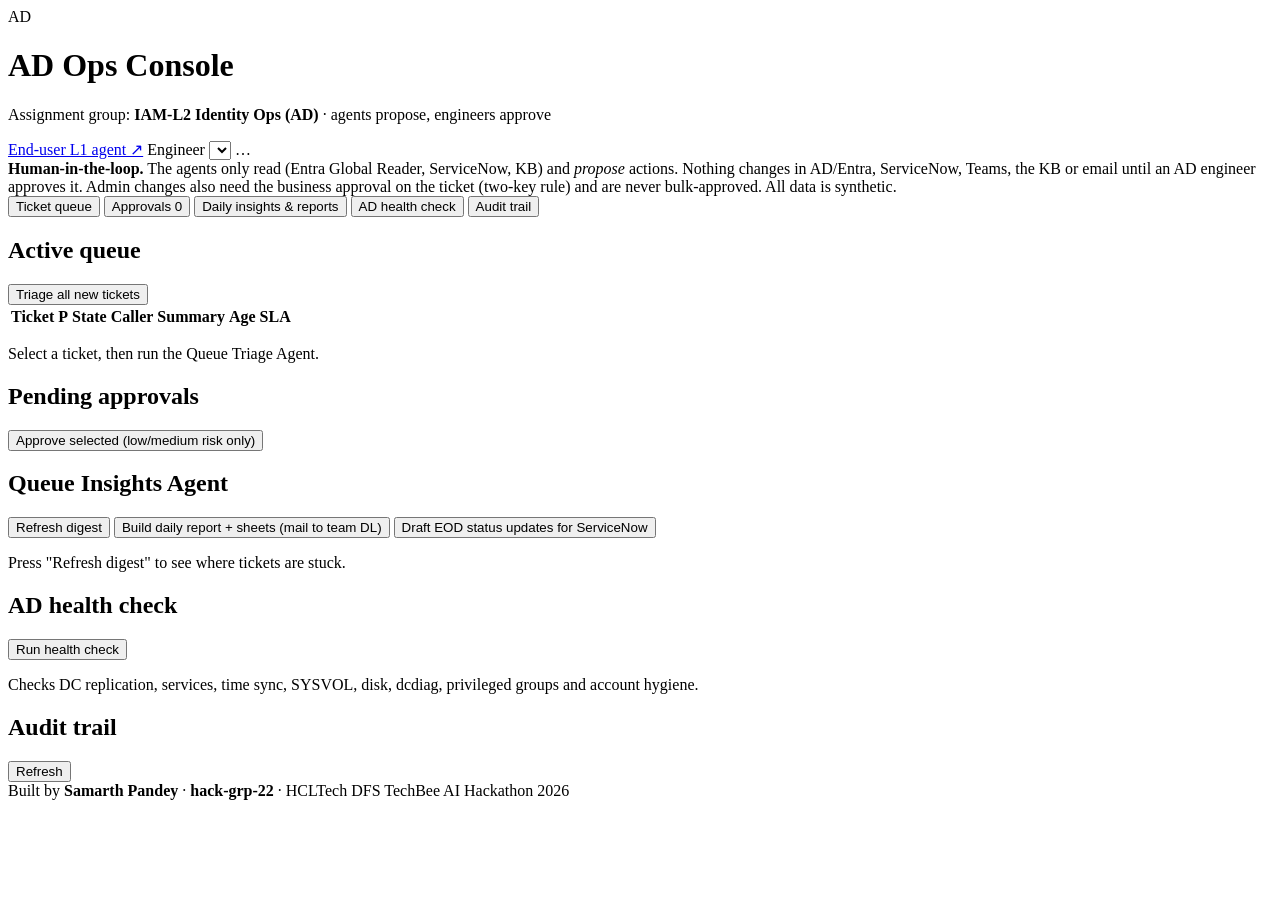
==== src/l1agent/static/ops.html @ cd48c5f5 "AD Ops extension: queue triage + insights agents, approval center, connectors, health check, reports" ====
<!doctype html>
<html lang="en">
<head>
  <meta charset="utf-8">
  <meta name="viewport" content="width=device-width, initial-scale=1">
  <title>AD Ops Console</title>
  <meta name="author" content="Samarth Pandey (hack-grp-22)">
  <link rel="stylesheet" href="/static/style.css">
  <link rel="stylesheet" href="/static/ops.css">
</head>
<body>
<header class="top">
  <div class="brand">
    <div class="logo" aria-hidden="true">AD</div>
    <div>
      <h1>AD Ops Console</h1>
      <p class="sub">Assignment group: <b id="group">IAM-L2 Identity Ops (AD)</b> · agents propose, engineers approve</p>
    </div>
  </div>
  <div class="status">
    <a class="link" href="/">End-user L1 agent ↗</a>
    <label class="muted">Engineer <select id="eng" aria-label="Signed-in engineer"></select></label>
    <span id="mode" class="badge">…</span>
  </div>
</header>

<div class="disclosure" role="note">
  <strong>Human-in-the-loop.</strong> The agents only read (Entra Global Reader, ServiceNow, KB) and <em>propose</em> actions.
  Nothing changes in AD/Entra, ServiceNow, Teams, the KB or email until an AD engineer approves it.
  Admin changes also need the business approval on the ticket (two-key rule) and are never bulk-approved. All data is synthetic.
</div>

<nav class="opstabs" role="tablist">
  <button class="otab active" data-p="queue">Ticket queue</button>
  <button class="otab" data-p="approvals">Approvals <span id="pendcount" class="count">0</span></button>
  <button class="otab" data-p="insights">Daily insights &amp; reports</button>
  <button class="otab" data-p="health">AD health check</button>
  <button class="otab" data-p="audit">Audit trail</button>
</nav>

<main class="opsmain">
  <section id="p-queue" class="opane">
    <div class="split">
      <div class="panel">
        <div class="bar"><h2>Active queue</h2><button id="triageall" class="primary sm">Triage all new tickets</button></div>
        <table class="grid" id="queue"><thead><tr><th>Ticket</th><th>P</th><th>State</th><th>Caller</th><th>Summary</th><th>Age</th><th>SLA</th></tr></thead><tbody></tbody></table>
      </div>
      <div class="panel" id="detail"><p class="muted">Select a ticket, then run the Queue Triage Agent.</p></div>
    </div>
  </section>

  <section id="p-approvals" class="opane hidden">
    <div class="panel">
      <div class="bar"><h2>Pending approvals</h2>
        <button id="bulk" class="primary sm">Approve selected (low/medium risk only)</button></div>
      <div id="approvals"></div>
    </div>
  </section>

  <section id="p-insights" class="opane hidden">
    <div class="panel">
      <div class="bar"><h2>Queue Insights Agent</h2>
        <span><button id="digest" class="secondary sm">Refresh digest</button>
        <button id="daily" class="primary sm">Build daily report + sheets (mail to team DL)</button>
        <button id="eod" class="primary sm">Draft EOD status updates for ServiceNow</button></span></div>
      <div id="insights"><p class="muted">Press "Refresh digest" to see where tickets are stuck.</p></div>
    </div>
  </section>

  <section id="p-health" class="opane hidden">
    <div class="panel">
      <div class="bar"><h2>AD health check</h2><button id="runhealth" class="primary sm">Run health check</button></div>
      <div id="health"><p class="muted">Checks DC replication, services, time sync, SYSVOL, disk, dcdiag, privileged groups and account hygiene.</p></div>
    </div>
  </section>

  <section id="p-audit" class="opane hidden">
    <div class="panel"><div class="bar"><h2>Audit trail</h2><button id="refreshaudit" class="secondary sm">Refresh</button></div><div id="audit"></div></div>
  </section>
</main>
<footer class="foot">Built by <strong>Samarth Pandey</strong> · <strong>hack-grp-22</strong> · HCLTech DFS TechBee AI Hackathon 2026</footer>
<script src="/static/ops.js"></script>
</body>
</html>
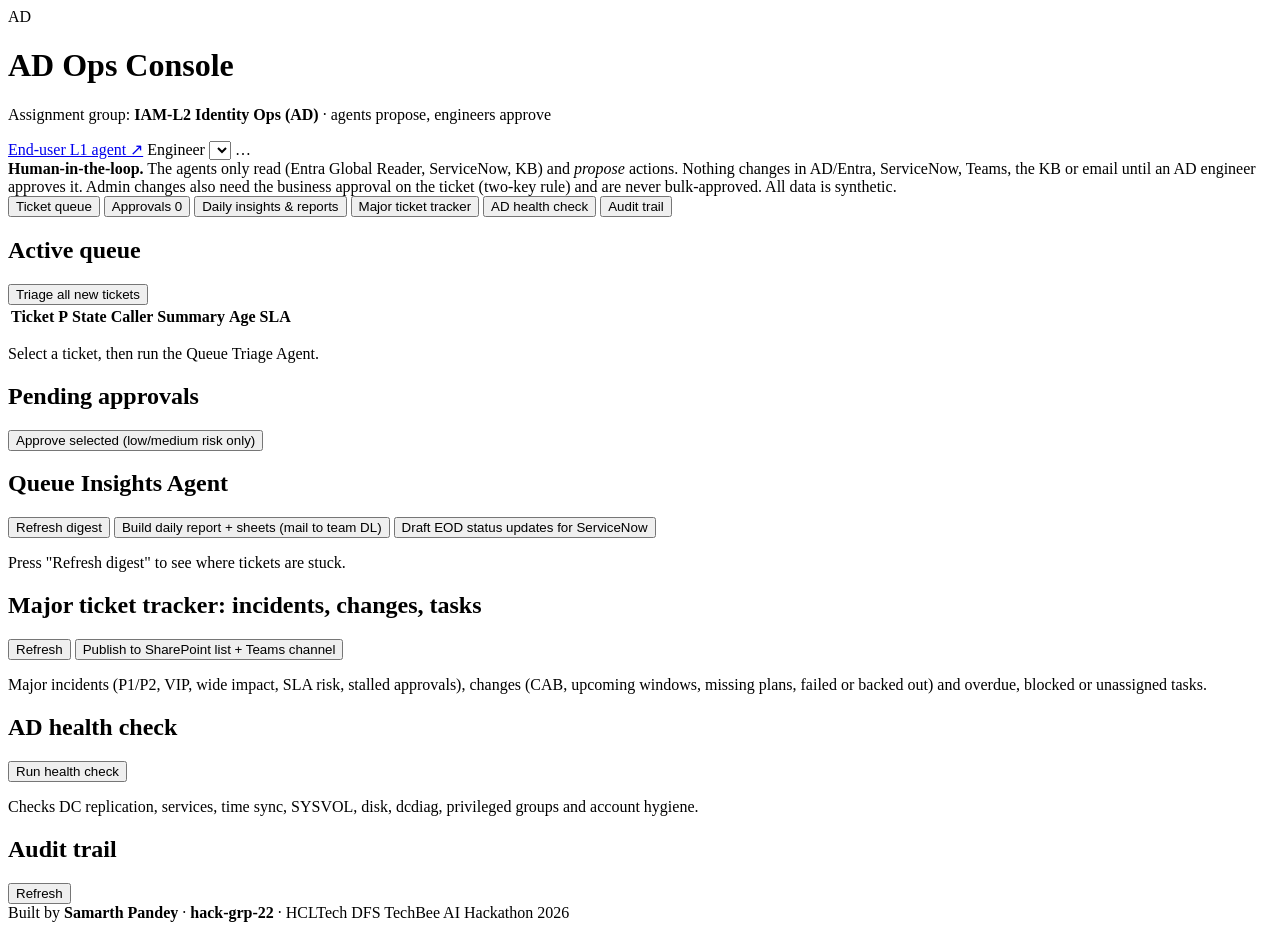
==== commit ecb23283: "Microsoft-grounded KB, major ticket tracker, Entra Easy Auth production mode, live regression suite " ====
--- a/src/l1agent/static/ops.html
+++ b/src/l1agent/static/ops.html
@@ -34,6 +34,7 @@
   <button class="otab active" data-p="queue">Ticket queue</button>
   <button class="otab" data-p="approvals">Approvals <span id="pendcount" class="count">0</span></button>
   <button class="otab" data-p="insights">Daily insights &amp; reports</button>
+  <button class="otab" data-p="tracker">Major ticket tracker</button>
   <button class="otab" data-p="health">AD health check</button>
   <button class="otab" data-p="audit">Audit trail</button>
 </nav>
@@ -67,6 +68,15 @@
     </div>
   </section>
 
+  <section id="p-tracker" class="opane hidden">
+    <div class="panel">
+      <div class="bar"><h2>Major ticket tracker: incidents, changes, tasks</h2>
+        <span><button id="refreshtracker" class="secondary sm">Refresh</button>
+        <button id="publishtracker" class="primary sm">Publish to SharePoint list + Teams channel</button></span></div>
+      <div id="tracker"><p class="muted">Major incidents (P1/P2, VIP, wide impact, SLA risk, stalled approvals), changes (CAB, upcoming windows, missing plans, failed or backed out) and overdue, blocked or unassigned tasks.</p></div>
+    </div>
+  </section>
+
   <section id="p-health" class="opane hidden">
     <div class="panel">
       <div class="bar"><h2>AD health check</h2><button id="runhealth" class="primary sm">Run health check</button></div>
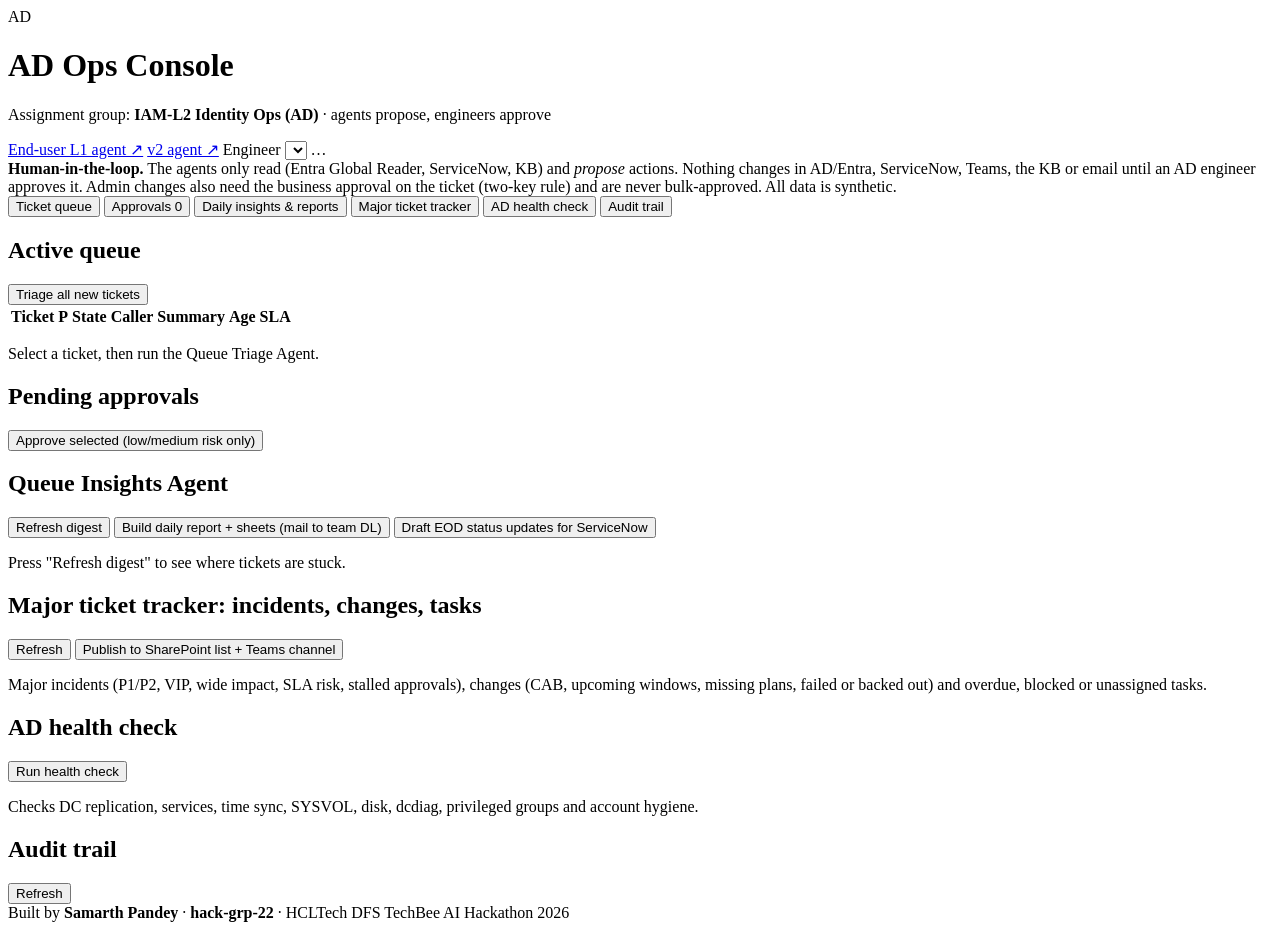
==== commit ea229149: "v2: real agent on the OpenAI Agents SDK with live Microsoft Graph connector - Agent loop picks its o" ====
--- a/src/l1agent/static/ops.html
+++ b/src/l1agent/static/ops.html
@@ -19,6 +19,7 @@
   </div>
   <div class="status">
     <a class="link" href="/">End-user L1 agent ↗</a>
+    <a class="link" href="/v2">v2 agent ↗</a>
     <label class="muted">Engineer <select id="eng" aria-label="Signed-in engineer"></select></label>
     <span id="mode" class="badge">…</span>
   </div>
